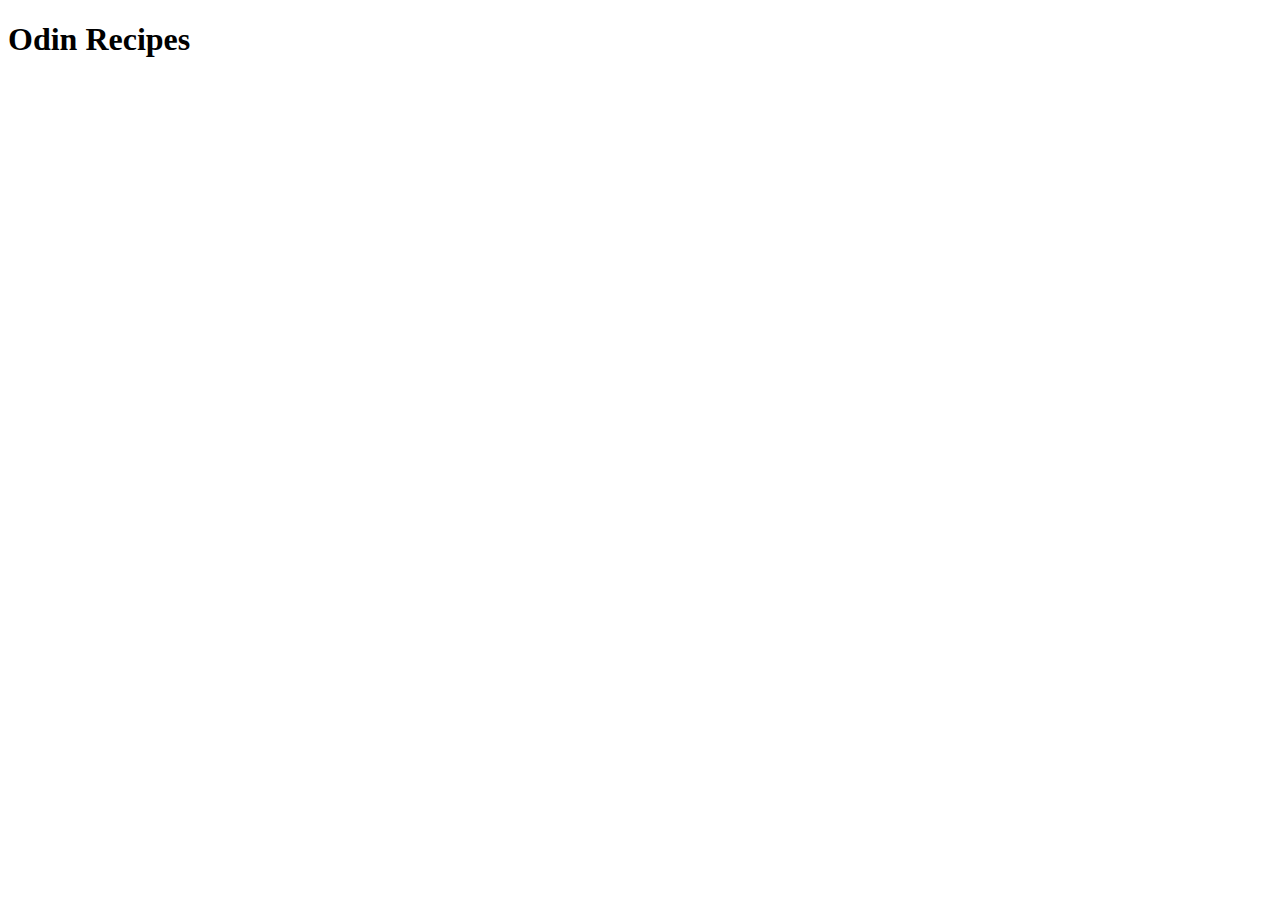
==== index.html @ 054f2dae "Added homepage website along with 1 subpage" ====
<!DOCTYPE html>
<html lang="en">
<head>
    <meta charset="UTF-8">
    <meta http-equiv="X-UA-Compatible" content="IE=edge">
    <meta name="viewport" content="width=device-width, initial-scale=1.0">
    <title>Recipes website</title>
</head>
<body>
    <h1>Odin Recipes</h1>
</body>
</html>
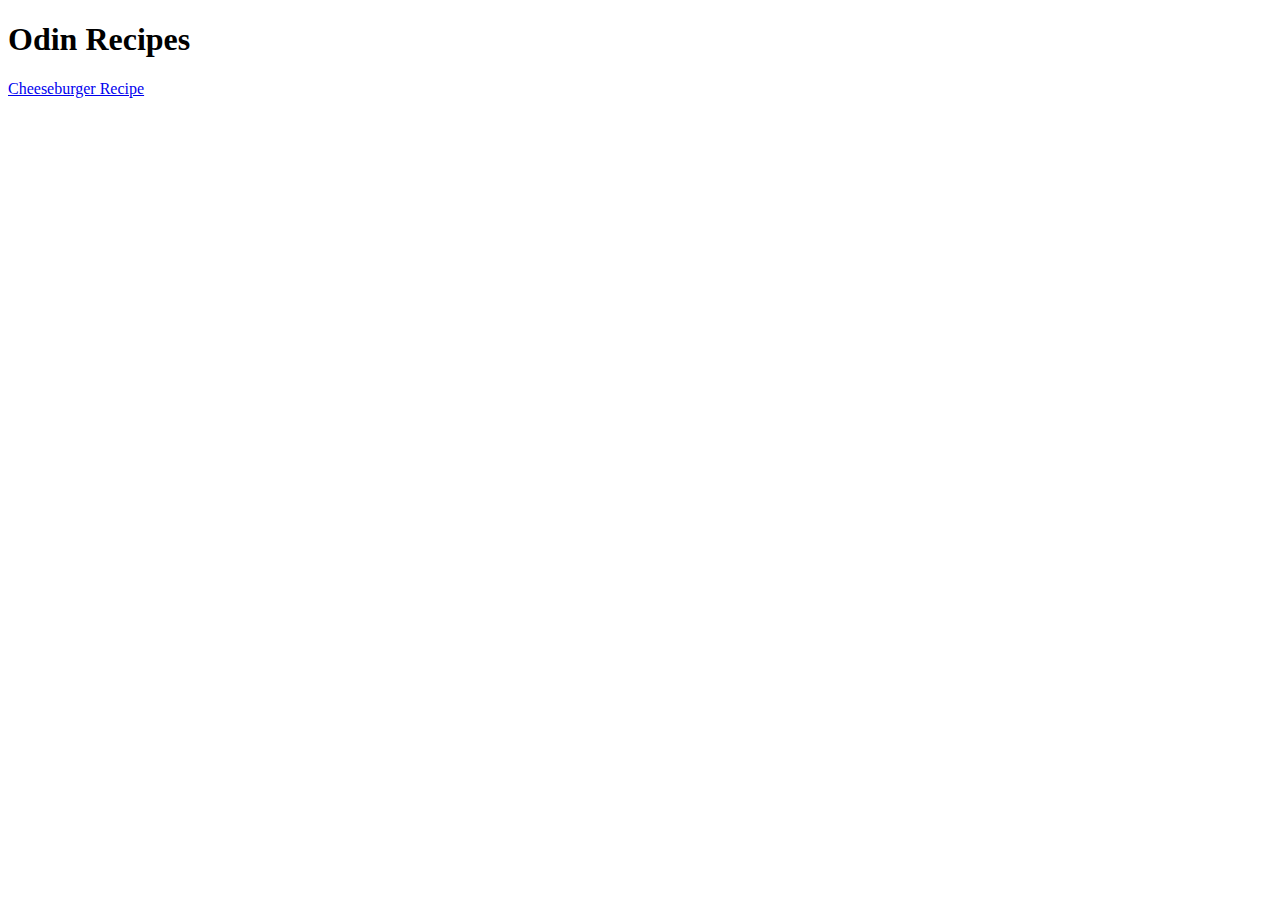
==== commit 0d558548: "Added an images file along with misc." ====
--- a/index.html
+++ b/index.html
@@ -8,5 +8,6 @@
 </head>
 <body>
     <h1>Odin Recipes</h1>
+    <a href = "./recipes/cheeseburger.html" >Cheeseburger Recipe</a>
 </body>
 </html>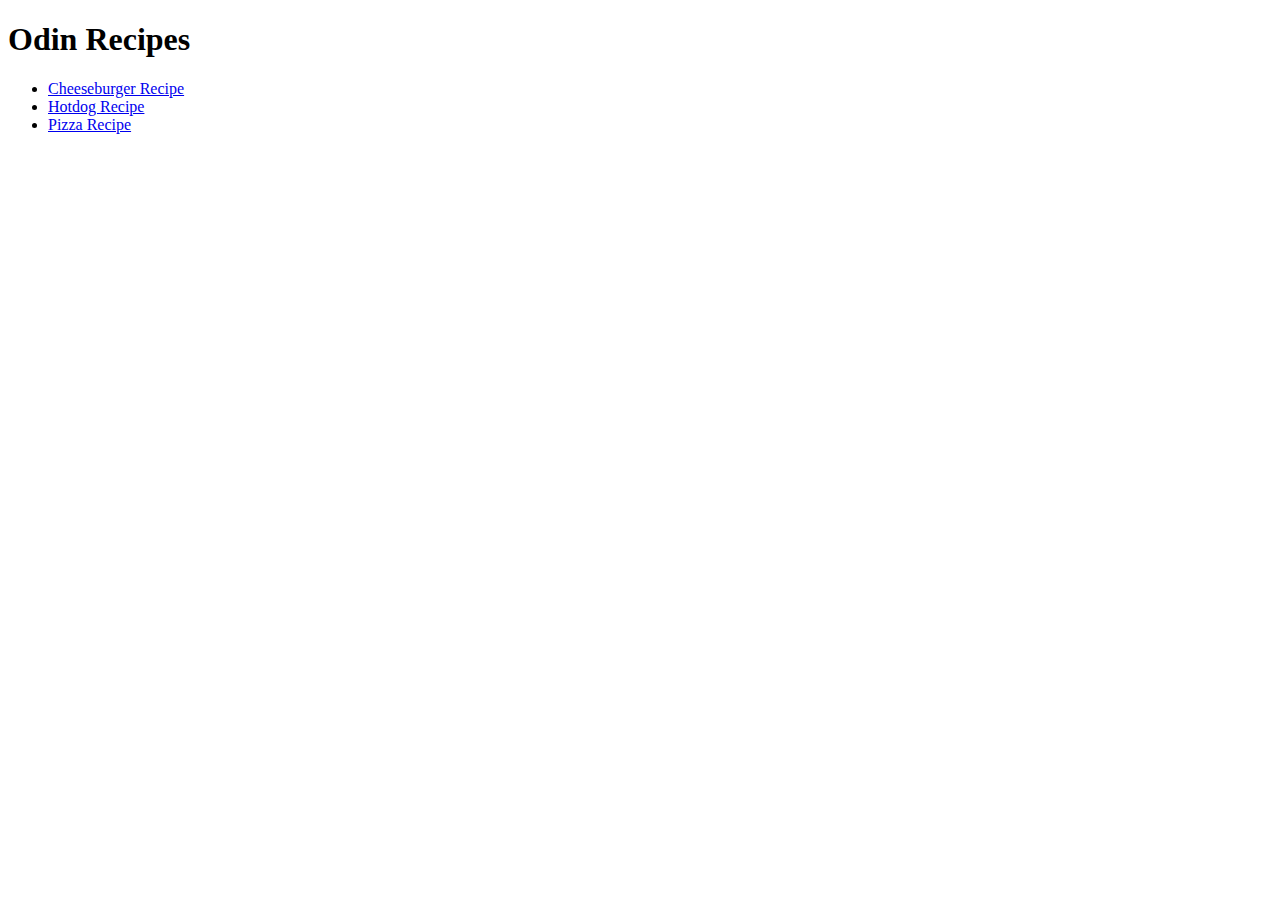
==== commit d99d1f02: "New recipe subpages" ====
--- a/index.html
+++ b/index.html
@@ -8,6 +8,11 @@
 </head>
 <body>
     <h1>Odin Recipes</h1>
-    <a href = "./recipes/cheeseburger.html" >Cheeseburger Recipe</a>
+    <ul>
+        <li><a href = "./recipes/cheeseburger.html" >Cheeseburger Recipe</a></li>
+        <li><a href="./recipes/hotdog.html">Hotdog Recipe</a></li>
+        <li><a href="./recipes/pizza.html">Pizza Recipe</a></li>
+    </ul>
+    
 </body>
 </html>